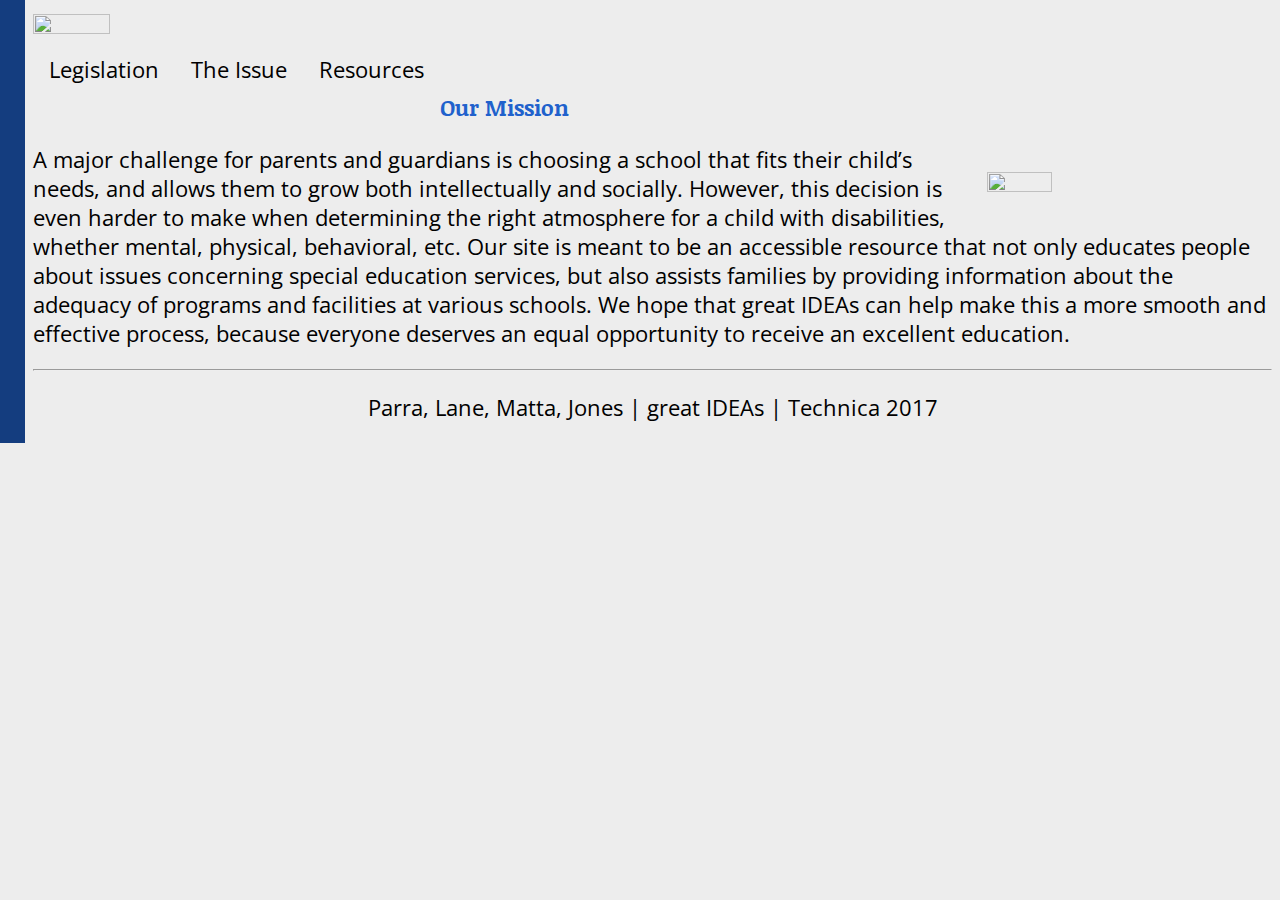
==== index.html @ 1e235697 "Add files via upload" ====
<!DOCTYPE html>
<html>
<head>

<link rel="stylesheet" type="text/css" href="styles.css">
<link href="https://fonts.googleapis.com/css?family=Noticia+Text|Open+Sans" rel="stylesheet">
<link rel="title icon" href="images/icon.png"/>

  <title> Great IDEAs </title>
</head>

  <style>


  </style>

  <script>

  </script>

  <body>
    <div class="container_16">
      <div class="row">
        <div id="logo" class="col_8">
            <img src="images/logo.png" height="25%" width="25%">
        </div>
        <div id="nav" class="col_8">
            <li><a href="leg.html">Legislation</a><li>
            <li><a href="issue.html">The Issue</a><li>
            <li><a href="resources.html">Resources</a><li>
        </div>
        </div>
      </div>

    <div class="clear">

    <div class="row">
      <div class="col_8">
          <div id="about">
              <br>
              <h2>Our Mission</h2>
              <img src="images/signs.png" height="25%" width="25%" style="float: right; padding: 2%">
              <p>A major challenge for parents and guardians is choosing a school that fits their child&rsquo;s needs, and allows them to grow both intellectually and socially. However, this decision is even harder to make when determining the right atmosphere for a child with disabilities, whether mental, physical, behavioral, etc. Our site is meant to be an accessible resource that not only educates people about issues concerning special education services, but also assists families by providing information about the adequacy of programs and facilities at various schools. We hope that great IDEAs can help make this a more smooth and effective process, because everyone deserves an equal opportunity to receive an excellent education. </p>
          </div>

    </div>

    </div>
  </body>

  <div class="clear">
  <div class="row">
    <div class="col_16">
      <footer>
        <hr>
        <p style="text-align: center; font-size: 100%">Parra, Lane, Matta, Jones | great IDEAs | Technica 2017</p>
      </footer>
    </div>
  </div>

</html>
---- styles.css ----
.col-1 {width: 6.25%;}
.col-2 {width: 12.5%;}
.col-3 {width: 18.75%;}
.col-4 {width: 25%;}
.col-5 {width: 31.25%;}
.col-6 {width: 37.5%;}
.col-7 {width: 43.75%;}
.col-8 {width: 50%;}
.col-9 {width: 56.25%;}
.col-10 {width: 62.5%;}
.col-11 {width: 68.75%;}
.col-12 {width: 75%;}
.col-13 {width: 81.25%;}
.col-14 {width: 87.5%;}
.col-15 {width: 93.75%;}
.col-16 {width: 100%;}

*{
    box-sizing: border-box;
}

[class*="col-"]{
    float: left;
    padding: 1%;
    text-align: center;
}

.row: after{
    content: "";
    clear: both;
    display: block;
}

html{
    font-size: calc(1em + 1vw);
    border-left: 25px solid #143D7F;
}

h2{
  color: #2061CC;
}
h1, h2, h3{
    font-family: 'Noticia Text', serif;
    font-size: 75%;
}
p, li, footer{
    font-family: 'Open Sans', sans-serif;
    font-size: 75%;
}
body{
  background-color: #EDEDED;
}

#nav ul{
    list-style-type: circle;
    margin: 0;
    padding: 0;
    overflow: hidden;
    background-color: #277AFF;
}

#nav li{
    list-style-type: none;
    float: left;
}

#nav li a{
    display: block;
    color: black;
    text-align: center;
    padding: 14px 16px;
    text-decoration: none;
}

#nav li a:hover{
    background-color: #2061CC;
}
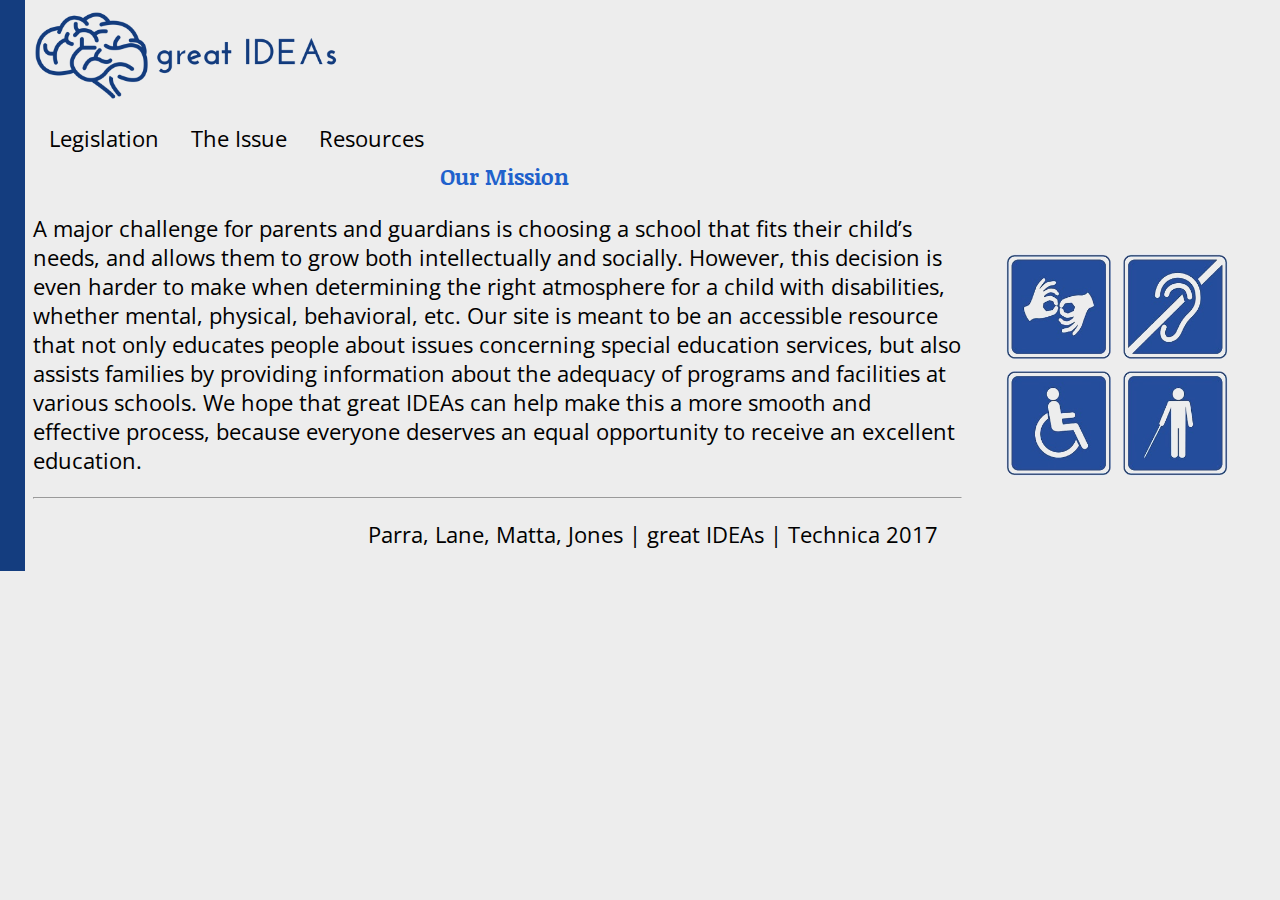
==== commit b37be98c: "Update index.html" ====
--- a/index.html
+++ b/index.html
@@ -4,7 +4,7 @@
 
 <link rel="stylesheet" type="text/css" href="styles.css">
 <link href="https://fonts.googleapis.com/css?family=Noticia+Text|Open+Sans" rel="stylesheet">
-<link rel="title icon" href="images/icon.png"/>
+<link rel="title icon" href="icon.png"/>
 
   <title> Great IDEAs </title>
 </head>
@@ -22,7 +22,7 @@
     <div class="container_16">
       <div class="row">
         <div id="logo" class="col_8">
-            <img src="images/logo.png" height="25%" width="25%">
+            <img src="logo.png" height="25%" width="25%">
         </div>
         <div id="nav" class="col_8">
             <li><a href="leg.html">Legislation</a><li>
@@ -39,7 +39,7 @@
           <div id="about">
               <br>
               <h2>Our Mission</h2>
-              <img src="images/signs.png" height="25%" width="25%" style="float: right; padding: 2%">
+              <img src="signs.png" height="25%" width="25%" style="float: right; padding: 2%">
               <p>A major challenge for parents and guardians is choosing a school that fits their child&rsquo;s needs, and allows them to grow both intellectually and socially. However, this decision is even harder to make when determining the right atmosphere for a child with disabilities, whether mental, physical, behavioral, etc. Our site is meant to be an accessible resource that not only educates people about issues concerning special education services, but also assists families by providing information about the adequacy of programs and facilities at various schools. We hope that great IDEAs can help make this a more smooth and effective process, because everyone deserves an equal opportunity to receive an excellent education. </p>
           </div>
 
